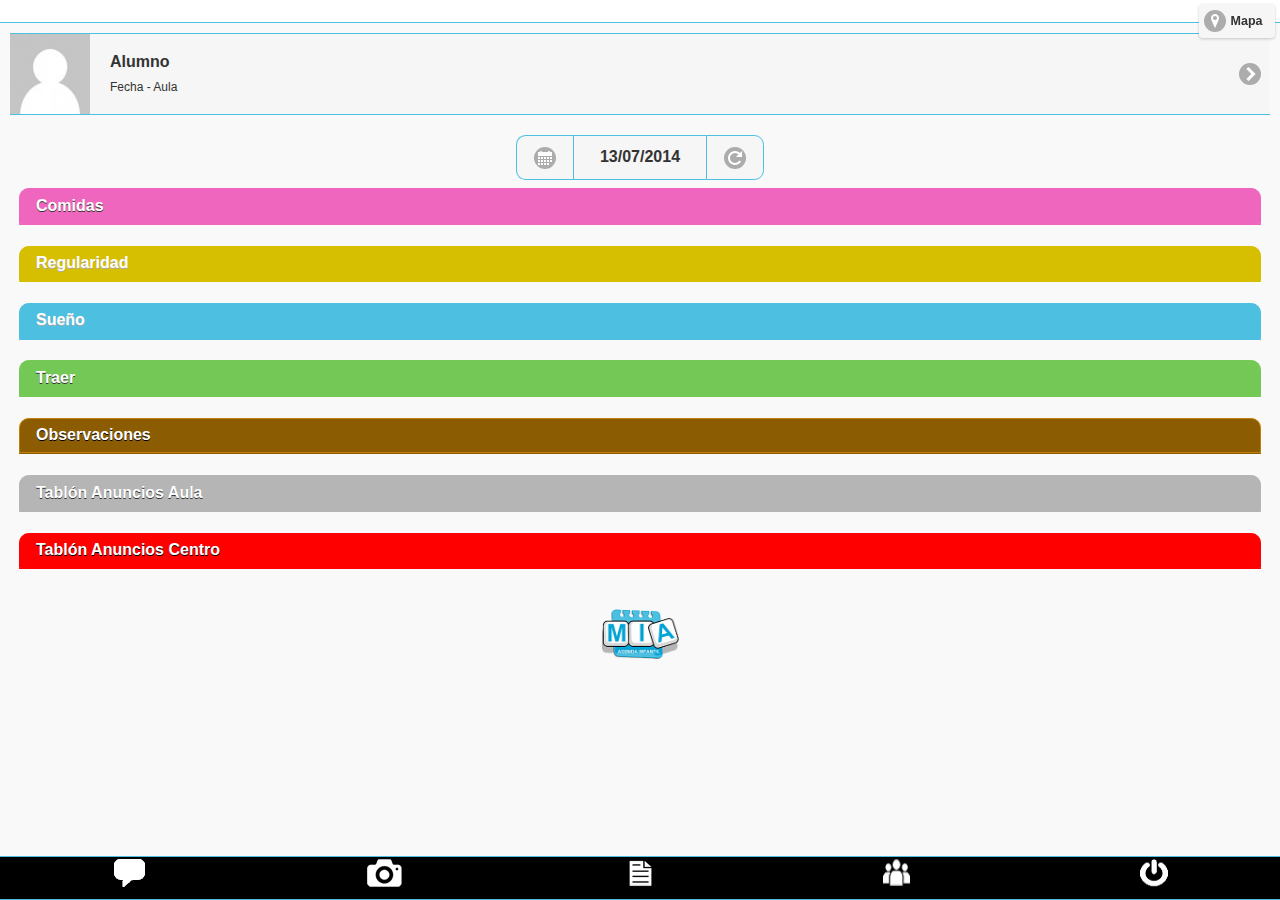
==== main.html @ b5c7e552 "MIA" ====
<!DOCTYPE html>
<html lang="es">
    <head>
    	<meta charset="utf-8" />
        <meta name="format-detection" content="telephone=no" />
        <!-- WARNING: for iOS 7, remove the width=device-width and height=device-height attributes. See https://issues.apache.org/jira/browse/CB-4323 -->
        <!--  <meta name="viewport" content="user-scalable=no, initial-scale=1, maximum-scale=1, minimum-scale=1, width=device-width, height=device-height, target-densitydpi=device-dpi" />
        -->
        <meta name="viewport" content="user-scalable=no, initial-scale=1, maximum-scale=1, minimum-scale=1, width=device-width, height=device-height" />
        
        <link rel="stylesheet" type="text/css" href="css/index.css" />
        <link rel="stylesheet" type="text/css" href="libs/mia2.css" />
        <link rel="stylesheet" type="text/css" href="libs/jquery.mobile.structure-1.4.2.css" />
        <link rel="stylesheet" type="text/css" href="libs/jquery.mobile.icons.min.css" />
        
        <link href="css/photoswipe.css" type="text/css" rel="stylesheet" />
		<style type="text/css">
			div.gallery-row:after { clear: both; content: "."; display: block; height: 0; visibility: hidden; }
			div.gallery-item { float: left; width: 33.333333%; }
			div.gallery-item a { display: block; margin: 5px; border: 1px solid #3c3c3c; }
			div.gallery-item img { display: block; width: 100%; height: auto; }
			#Gallery1 .ui-content, #Gallery2 .ui-content { overflow: hidden; }
		</style>


      <link rel="stylesheet" href="https://rawgithub.com/arschmitz/jquery-mobile-datepicker-wrapper/v0.1.1/jquery.mobile.datepicker.css" />
    
                  
        <title>Mia</title>
    </head>
   <body onload="onLoad()">
   
   

    <!-- --------------------  Página controlDiario - datos hoy  -------------------------------------- -->
    <div class="app" id="controlDiario" data-role="page" >
   		    <div data-role="header" role="banner" data-position="fixed" style=" background-color:#ffffff;" class="ui-header ui-bar-inherit">
				<h1 style="margin: 0px; padding:0px;">
			  		<img class="logo_centro" border="0" style="height:50px;" src="img/happy.jpg" />
				</h1>
				 <a href="mapa.html" data-ajax="false" class="ui-btn-right ui-btn-icon-right" style="border: 0px;"  data-icon="location"   data-icon="back">Mapa</a>
			</div>

			<div   class="ui-content ui-corner-all " style="margin:3px;">

				<div class="ui-corner-all custom-corners" style="margin: 7px">
						<ul data-role="listview" >
							<li> <a onClick="ajaxfichadetallada()" >
		 							<img id="fichareducida_imagen" src="imagenes/noimage.jpeg" />
                            		<h3 id="fichareducida_nombre">Alumno</h3>
                            		<p id="fichareducida_fechaaula">Fecha  - Aula </p>
                           		</a>
							</li>
						</ul>
				</div>
			<!--	<br/>
				<div style="text-align: center;">
					  <h3>13 NOVIEMBRE 2014</h3>
					 
				</div>
			-->
		<br/>
			
				<div data-role="controlgroup"
					style="width: 100%; text-align: center; font-size" data-type="horizontal"
					class="">
					
					<a href="#dialogCalendario" data-rel="dialog" data-role="button" data-icon="calendar"
						data-iconpos="notext"  data-inline="true">12</a> 
					<!-- 
						<a onClick="ajaxControlFecha();" data-role="button" data-icon="calendar"
						data-iconpos="notext"  data-inline="true">12</a> 
				     -->
					
						
						<a href="#" data-role="button" data-inline="true" id="fecha" style="width:100px;">13/07/2014</a> <a
						onClick="ajaxControlHoy();" data-role="button" data-icon="refresh"
						data-iconpos="notext" data-inline="true">hoy </a>

				</div>
			
			
			<div class="ui-corner-all custom-corners">
  						<div class="ui-bar ui-bar-c">
    					<h3 id="comida_etiqueta">Comidas</h3>
  						</div>
  						<div class="ui-body ui-body-c" style="margin:0px;padding:0px;">
  						   <table id="table-comidas" style="width:100%; margin:0px; padding:0px;" class="ui-responsive"> 
						   </table>
    							    						
  						</div>
					</div>
		            </br>    
                  	<div class="ui-corner-all custom-corners">
  						<div class="ui-bar ui-bar-b">
    					<h3 id="regularidad_etiqueta">Regularidad</h3>
  						</div>
  						<div class="ui-body ui-body-b"  style=" margin:0px; padding:0px;">
  							<table id="table-regularidad" style="width:100%; margin:0px; padding:0px;" class="ui-responsive"> 
						   </table>
    
  						</div>
					</div>
					</br>
		            <div class="ui-corner-all custom-corners">
  						<div class="ui-bar ui-bar-a">
    					<h3 id="sueno_etiqueta">Sueño</h3>
  						</div>
  						<div class="ui-body ui-body-a" style="margin:0px;padding:0px;">
							<table id="table-sueno" style="width:100%; margin:0px; padding:0px;" class="ui-responsive"> 
						   </table>
							
  						</div>
					</div>
					</br>
					
					
					<!-- TRAER -->
					<div class="ui-corner-all custom-corners">
  						<div class="ui-bar ui-bar-e">
    					<h3 id="traer_etiqueta" >Traer</h3>
  						</div>
  						<div class="ui-body ui-body-e" style="margin:0px;padding:0px;">
							<table id="table-traer" style="width:100%; margin:0px; padding:0px;" class="ui-responsive"> 
						  </table>
						   
							
  						</div>
					</div>
					</br>
					

					<!-- Observaciones -->
					<!-- <div class="ui-corner-all custom-corners">
  						<div class="ui-bar ui-bar-f">
    					<h3 id="observaciones_etiqueta">Observaciones</h3>
  						</div>
  						<div class="ui-body ui-body-f" style="margin:0px;padding:0px;">
							<table id="table-observaciones" style="width:100%; margin:0px; padding:0px;" class="ui-responsive"> 
						       <tr>
						         <td style="width:75%"><span id="observaciones" class="texto-marron texto-marron" style="width:100%"></span></td>
						      
						         <td  style="text-align: right; padding-right:5px;"><img src="./img/observaciones_64.jpg"></td>
						       </tr>
						   </table>
						   
  						</div>
					</div>
					-->
					 <div class="ui-corner-all custom-corners">
                        <div class="ui-bar ui-bar-f">
                            <h3 id="observaciones_etiqueta" >Observaciones</h3>
                        </div>
                        <div class="ui-body ui-body-f" style="margin:0px;padding:0px;">
                            <table id="table-observaciones" style="width:100%; margin:0px; padding:0px;" class="ui-responsive"> 
                           </table>
                        </div>
                    </div>
					
					
					</br>


			
			 <!-- Aula -->
                    <div class="ui-corner-all custom-corners">
                            <div class="ui-bar ui-bar-d">
                    <h3 id="tablonaula_etiqueta" >Tablón Anuncios Aula</h3>
                            </div>
                            <div class="ui-body ui-body-d" style="margin:0px;padding:0px;" >
                                <table id="table-aula" style="width:100%; margin:0px; padding:0px;" class="ui-responsive"> 
                                </table>    
                               <!--<span class="texto-gris" id="tablonaula">El próximo martes los Ositos nos vamos de excursión</span>
                                -->
                            </div>
                    </div>
                    </br>


                    <!-- Centro-->
                    <div class="ui-corner-all custom-corners">
                            <div class="ui-bar ui-bar-g">
                    <h3 id="tabloncentro_etiqueta">Tablón Anuncios Centro</h3>
                            </div>
                            <div class="ui-body ui-body-g" style="margin:0px;padding:0px;">
                                  <!--  <span class="texto-rojo" id="tabloncentro">	el niño ha tenido algo de calentura</span>-->
                               <table id="table-centro" style="width:100%; margin:0px; padding:0px;" class="ui-responsive"> 
                                </table>    
                                  
                            </div>
                    </div>
                    </br>
			
				            
            </div>
 	
 			<h1 style="margin: 0px; padding:0px;">
			  		<img border="0" style="height:50px;" src="img/LogoMIA_1xs.png" />
			</h1>
	<div data-role="footer" class="myNavBar" data-position="fixed">
		<div data-role="navbar" class="myNavBar ui-bar-h">
		<ul id="controlmenu">
			<!--  <li><a href="#controlDiario" class="ui-nodisc-icon  ui-btn-active ui-state-persist"  id="nav_home" data-icon="custom"></a></li>
			-->
			<li><a href="#observaciones" class="ui-nodisc-icon"  id="nav_comentarios" data-icon="custom"></a></li>
			<li><a href="#GalleryList" class="ui-nodisc-icon" onclick="ajaxAlumnoGetFotos();" id="nav_fotos" data-icon="custom"></a></li>
		    
			<!--<li><a href="#" class="ui-nodisc-icon"  onclick="ajaxAlumnoGetMenu();" id="nav_menu" data-icon="custom"></a></li>-->
			<li><a href="#" class="ui-nodisc-icon"  onclick="ajaxGetDocumentosCentro();" id="nav_doc" data-icon="custom"></a></li>
   	  	    <li  id="controlliHijos" ><a onClick="irListaHijos()" data-ajax="false"  class="ui-nodisc-icon"  id="nav_perfil" data-icon="custom"></a></li>
			<li  id="controlliDesconectarse">              <a onClick="desconectarse()"  class="ui-nodisc-icon"  id="nav_desconectarse" data-icon="custom"></a></li>
		
		</ul>
		</div>
	</div>
            
 </div>  <!-- fin   pagina controlDiario-datos hoy   ------------------------------ -->
    
    



<!-- --------------------  Página perfil Alumno  -------------------------------------- -->
    <div class="app" id="perfil" data-role="page" >

   		    <div data-role="header" role="banner" data-position="fixed" style=" background-color:#ffffff;" class="ui-header ui-bar-inherit">
				<h1 style="margin: 0px; padding:0px;">
			  		<img class="logo_centro" border="0" style="height:50px;" src="img/happy.jpg" />
				</h1>
				<a href="#controlDiario" class="ui-b" data-rel="button" data-icon="home"  data-direction="reverse" data-icon="back">Inicio</a>
				<a href="mapa.html" data-ajax="false" class="ui-btn-right ui-btn-icon-right" style="border: 0px;"  data-icon="location"   data-icon="back">Mapa</a>
			</div>

			
			<div   class="ui-content ui-corner-all " style="margin:3px;">

	
				<div class="ui-corner-all custom-corners" style="margin: 7px">
                            <ul data-role="listview" >
                                <li> 
                                    <img id="fichadetalle_imagen" src="imagenes/noimage.jpeg" />
                                    <h3 id="fichadetalle_nombre">Alumno</h3>
                                    <p id="fichadetalle_fechaaula">Fecha  - Aula </p>
                           		</li>
                            </ul>
				</div>
				<br>
                <div class="ui-corner-all custom-corners">
                   <div class="ui-bar ui-bar-c">
                       <h3 id="tutores_etiquetas">Familiares</h3>
                   </div>
                   <div class="ui-body ui-body-c" style="margin:0px;padding:0px;">
                       <table id="tutores_contacto" id="table-comidas" style="width:100%; margin:0px; padding:0px;" class="ui-responsive"> 
                           <tr>
                             <td><span class="texto-morado">Tutor</span></td>
                             <td> Padre </td>
                             <td> <a href="tel:777777777"> llamar </a></td>
                           </tr>
                       </table>
                    </div>
               </div>
                    
               <br>
               
               <div class="ui-corner-all custom-corners">
                   <div class="ui-bar ui-bar-f">
                       <h3 id="observaciones_alumno_etiqueta">Observaciones</h3>
                   </div>
                   <div id="observaciones_alumno"  class="ui-body ui-body-f">
                      
                   </div>
				</div>
<br>

				<h1 style="margin: 0px; padding:0px;">
			  		<img border="0" style="height:50px;" src="img/LogoMIA_1xs.png" />
			</h1>

			                
            </div>
 	
 	<div data-role="footer" class="myNavBar" data-position="fixed">
	
		<div data-role="navbar" class="myNavBar ui-bar-h">
		<ul id="perfilmenu">
			<!--  <li><a href="#controlDiario" class="ui-nodisc-icon  ui-btn-active ui-state-persist"  id="nav_home" data-icon="custom"></a></li>
			-->
			<li><a href="#observaciones" class="ui-nodisc-icon"  id="nav_comentarios" data-icon="custom"></a></li>
			<li><a href="#GalleryList" class="ui-nodisc-icon" onclick="ajaxAlumnoGetFotos();" id="nav_fotos" data-icon="custom"></a></li>
		    
			<!--<li><a href="#" class="ui-nodisc-icon"  onclick="ajaxAlumnoGetMenu();" id="nav_menu" data-icon="custom"></a></li>-->
			<li><a href="#" class="ui-nodisc-icon"  onclick="ajaxGetDocumentosCentro();" id="nav_doc" data-icon="custom"></a></li>
   	  	    <li  id="perfilliHijos" ><a onClick="irListaHijos()" data-ajax="false"  class="ui-nodisc-icon"  id="nav_perfil" data-icon="custom"></a></li>
			<li  id="perfilliDesconectarse">              <a onClick="desconectarse()"  class="ui-nodisc-icon"  id="nav_desconectarse" data-icon="custom"></a></li>
		
		</ul>
		</div>
    </div>        
 </div> 
 
 
 
 
 
 
  <!-- page -->
        
    
    <!--     ------------------  pagina perfil fin  ------------------------------ -->
    







    
    <!--------------------------   Página menu inicio    --------------------------------------- -->
<!-- 
	<div class="app" id="menu" data-role="page" >
			
			 <div data-role="header" role="banner" data-position="fixed" style=" background-color:#ffffff;" class="ui-header ui-bar-inherit">
				<h1 style="margin: 0px; padding:0px;">
			  		<img class="logo_centro" border="0" style="height:50px;" src="img/happy.jpg" />
				</h1>
				<a href="#controlDiario" class="ui-b" data-rel="button" data-icon="home"  data-direction="reverse" data-icon="back">Inicio</a>
		
				 <a href="mapa.html" data-ajax="false" class="ui-btn-right ui-btn-icon-right" style="border: 0px;"  data-icon="location"   data-icon="back">Mapa</a>
			</div>
			
			
			<div  style="padding:0;" data-role="content" data-theme="c">
 				<div id="mycontainer" style="padding:0;width:100%;height:100%">
        			<canvas id="mycanvas" style="width: 100%; height: 100%"></canvas>
    			</div>
    			
				<h1 style="margin: 0px; padding:0px;">
			  		<img border="0" style="height:50px;" src="img/LogoMIA_1xs.png" />
			</h1>
           </div>
		
		<div data-role="footer" class="myNavBar" data-position="fixed">
			
			<div data-role="navbar" class="myNavBar ui-bar-h">
			<ul id="menumenu">
				<li><a href="#controlDiario" class="ui-nodisc-icon  ui-btn-active ui-state-persist"  id="nav_home" data-icon="custom"></a></li>
				<li><a href="#" class="ui-nodisc-icon"  onclick="ajaxAlumnoGetMenu();" id="nav_menu" data-icon="custom"></a></li>
				<li><a href="#GalleryList" class="ui-nodisc-icon" onclick="ajaxAlumnoGetFotos();" id="nav_fotos" data-icon="custom"></a></li>
			  	<li><a href="#observaciones" class="ui-nodisc-icon"  id="nav_comentarios" data-icon="custom"></a></li>
			      <li  id="menuliHijos" ><a onClick="irListaHijos()" class="ui-nodisc-icon"  id="nav_perfil" data-icon="custom"></a></li>
			
				<li  id="menuliDesconectarse">              <a onClick="desconectarse()"  class="ui-nodisc-icon"  id="nav_desconectarse" data-icon="custom"></a></li>
			
			</ul>
			</div>
	    </div>        
 </div>  
 -->
         <div data-role="page" id="listaCategorias">
            <div data-role="header" role="banner" data-position="fixed" style=" background-color:#ffffff;" class="ui-header ui-bar-inherit">
		<h1 style="margin: 0px; padding:0px;">
					<img class="logo_centro" border="0" style="height:50px;" src="img/happy.jpg" />
		</h1>
		<a href="#controlDiario" class="ui-b" data-rel="button" data-icon="home"  data-direction="reverse" data-icon="back">Inicio</a>
		<a href="mapa.html" data-ajax="false" class="ui-btn-right ui-btn-icon-right" style="border: 0px;"  data-icon="location"   data-icon="back">Mapa</a>
            </div>
	
            <div data-role="content"> 
                <h1 id="h1documentos" style="margin: 0px; padding:0px;"> Documentos</h1>
                <br/>
  	    
               
                <ul id="ulCategorias" data-role="listview">
                        <li>No existen Categorías</li>
                </ul>
                <br/>
                <h1 style="margin: 0px; padding:0px;">
                    <img border="0" style="height:50px;" src="img/LogoMIA_1xs.png" />
		</h1>
                
            </div> 
            <div data-role="footer" class="myNavBar" data-position="fixed">
	
		<div data-role="navbar" class="myNavBar ui-bar-h">
		<ul id="docmenu">
	<!--  <li><a href="#controlDiario" class="ui-nodisc-icon  ui-btn-active ui-state-persist"  id="nav_home" data-icon="custom"></a></li>
			-->
			<li><a href="#observaciones" class="ui-nodisc-icon"  id="nav_comentarios" data-icon="custom"></a></li>
			<li><a href="#GalleryList" class="ui-nodisc-icon" onclick="ajaxAlumnoGetFotos();" id="nav_fotos" data-icon="custom"></a></li>
		    
			<!--<li><a href="#" class="ui-nodisc-icon"  onclick="ajaxAlumnoGetMenu();" id="nav_menu" data-icon="custom"></a></li>-->
			<li><a href="#" class="ui-nodisc-icon"  onclick="ajaxGetDocumentosCentro();" id="nav_doc" data-icon="custom"></a></li>
   	  	    <li  id="docliHijos" ><a onClick="irListaHijos()" data-ajax="false"  class="ui-nodisc-icon"  id="nav_perfil" data-icon="custom"></a></li>
			<li  id="docliDesconectarse">              <a onClick="desconectarse()"  class="ui-nodisc-icon"  id="nav_desconectarse" data-icon="custom"></a></li>
		
		</ul>
		</div>
            </div>
	</div>
        
        <div  data-role="page" id="listaDoc" class="gallery-page" >
	
            <div data-role="header">
		<h1 id="CategoryName">Categoría</h1>
                 <a href="#" data-icon="back" data-rel="back" title="Go back">Volver</a>
            </div>
		
            <div data-role="content">	
                <ul id="ulDocumentos" data-role="listview">
                    <li>No existen Categorias</li>
                </ul>
                <br/>
                <h1 style="margin: 0px; padding:0px;">
                    <img border="0" style="height:50px;" src="img/LogoMIA_1xs.png" />
		</h1>
            </div>
        </div>
        
        <div class="app" id="menu" data-role="page" >
            
            <div data-role="header">
		       <h1 id="documentName">documento</h1>
                 <a href="#" data-icon="back" data-rel="back" title="Go back">Volver</a>
            </div>
   	
            <div  style="padding:0;" data-role="content" data-theme="c">
 				<div id="mycontainer" style="padding:0;width:100%;height:100%">
        			<canvas id="mycanvas" style="width: 100%; height: 100%"></canvas>
    			</div>
           </div>
				
	</div>
 
 
 <!-- page -->



    <!-- --------------------------Página menú fin  ------------------------------------------------->
    
    
    
    
    
  
<div data-role="page" id="GalleryList">
	 <div data-role="header" role="banner" data-position="fixed" style=" background-color:#ffffff;" class="ui-header ui-bar-inherit">
		<h1 style="margin: 0px; padding:0px;">
			<img class="logo_centro" border="0" style="height:50px;" src="img/happy.jpg" />
		</h1>
		<a href="#controlDiario" class="ui-b" data-rel="button" data-icon="home"  data-direction="reverse" data-icon="back">Inicio</a>
		<a href="mapa.html" data-ajax="false" class="ui-btn-right ui-btn-icon-right" style="border: 0px;"  data-icon="location"   data-icon="back">Mapa</a>
	</div>
	<div data-role="content">
		<h1 id="h1gallerylist" style="margin: 0px; padding:0px;"> Galerías Fotos</h1>
	   <br/>
  		<ul id="ultemas" data-role="listview">
        	<li>No existen fotos</li>
        </ul>
        
        <br/>
        <h1 style="margin: 0px; padding:0px;">
			  		<img border="0" style="height:50px;" src="img/LogoMIA_1xs.png" />
			</h1>
    </div> 
    <div data-role="footer" class="myNavBar" data-position="fixed">
	
		<div data-role="navbar" class="myNavBar ui-bar-h">
		<ul id="galeriamenu">
		<!--  <li><a href="#controlDiario" class="ui-nodisc-icon  ui-btn-active ui-state-persist"  id="nav_home" data-icon="custom"></a></li>
			-->
			<li><a href="#observaciones" class="ui-nodisc-icon"  id="nav_comentarios" data-icon="custom"></a></li>
			<li><a href="#GalleryList" class="ui-nodisc-icon" onclick="ajaxAlumnoGetFotos();" id="nav_fotos" data-icon="custom"></a></li>
		    
			<!--<li><a href="#" class="ui-nodisc-icon"  onclick="ajaxAlumnoGetMenu();" id="nav_menu" data-icon="custom"></a></li>-->
			<li><a href="#" class="ui-nodisc-icon"  onclick="ajaxGetDocumentosCentro();" id="nav_doc" data-icon="custom"></a></li>
   	  	    <li  id="galerialiHijos" ><a onClick="irListaHijos()" data-ajax="false"  class="ui-nodisc-icon"  id="nav_perfil" data-icon="custom"></a></li>
			<li  id="galerialiDesconectarse">              <a onClick="desconectarse()"  class="ui-nodisc-icon"  id="nav_desconectarse" data-icon="custom"></a></li>
		
		</ul>
		</div>
	</div>	
</div>
  <div  data-role="page" id="Gallery1" class="gallery-page" >
	<div data-role="header">
		<h1 id="GalleryName">First Gallery</h1>
		<a href="#" data-icon="back" data-rel="back" title="Go back">Back</a>
		
    </div>
		
    <div data-role="content">
		<div class="gallery" id="gallery_table">
        </div>
    </div>
  </div>
        
        <div  data-role="page" id="GalleryDetail" class="gallery-item" >
	
            <div data-role="header">
		       <h1 id="PhotoName">Foto</h1>
		       <a href="#" data-icon="back" data-rel="back" title="Go back">Back</a>
		       
            </div>
		
            <div data-role="content">	
                <div id="divGalleryImg" style="text-align: center;margin: 0 auto;">
                    <img id="GalleryDetailSrc" src="" data_idfoto="0" style="max-height: 600px; max-width:600px; "/>
                </div>
                <a onClick="confirmDesetiquetar();" data-role="button">Desetiquetar niño</a>
            </div>
	
           
        </div>	
	
	
	
    <!-- --------------------------Página  galeria  Fin ------------------------------------------------->
    
    
    
        <!--------------------------   Página observaciones inicio    --------------------------------------- -->
		<div class="app" id="observaciones" data-role="page" >
			<div data-role="header" role="banner" data-position="fixed" style=" background-color:#ffffff;" class="ui-header ui-bar-inherit">
				<h1 style="margin: 0px; padding:0px;">
			  		<img class="logo_centro" border="0" style="height:50px;" src="img/happy.jpg" />
				</h1>
				<a href="#controlDiario" class="ui-b" data-rel="button" data-icon="home"  data-direction="reverse" data-icon="back">Inicio</a>
				 <a href="mapa.html" data-ajax="false" class="ui-btn-right ui-btn-icon-right" style="border: 0px;"  data-icon="location"   data-icon="back">Mapa</a>
			</div>
			
   		    


			<div  style="padding:0;" data-role="content" >
 				  <form name="formObservaciones" id="formObservaciones">    
                    <div data-role="fieldcontain">
                        <div class="ui-bar" ><label id="formObservaciones_label"  for="textObservaciones">Observaciones para el profesor:</label>
                        </div>
                        <textarea  class="o" cols="40" rows="3" name="textObservaciones" id="textObservaciones"></textarea>
                    </div>
                   
                   <div data-role="collapsible">
                        <h3 id="formObservaciones_posponer">Posponer publicación</h3>
                        <div data-role="fieldcontain">
                            <fieldset  data-role="controlgroup" >
                                <label id="labelcheck1" for="check1">hoy</label><input type="checkbox" name="check1" id="check1">
                                <label id="labelcheck2" for="check2">dia</label><input type="checkbox" name="check2" id="check2">
                                <label id="labelcheck3" for="check3">dia</label><input type="checkbox" name="check3" id="check3">
                                <label id="labelcheck4" for="check4">dia</label><input type="checkbox" name="check4" id="check4">
                                <label id="labelcheck5" for="check5">dia</label><input type="checkbox" name="check5" id="check5">
                                <label id="labelcheck6" for="check6">dia</label><input type="checkbox" name="check6" id="check6">
                                <label id="labelcheck7" for="check7">dia</label><input type="checkbox" name="check7" id="check7">
                            </fieldset>
                        </div>
                    </div>
                   
                    <div class="ui-grid-a">
                        <div class="ui-block-a"><a  data-role="button" data-rel="back" data-icon="back" >Cancelar</a></div>
                        <div class="ui-block-b"><a onClick="enviarFormularioObservaciones()" data-role="button" data-icon="check" >Enviar</a></div>
                   </div>
                   <input type="hidden" name="id_tutor" id="id_tutorObservaciones" value=""/>
                   <input type="hidden" name="id_alumno" id="id_alumnoObservaciones" value=""/>
                   
                </form>
 				
 				<br/>
 				 <h1 style="margin: 0px; padding:0px;">
			  		<img border="0" style="height:50px;" src="img/LogoMIA_1xs.png" />
			</h1>
           </div>
				
	  <div data-role="footer" class="myNavBar" data-position="fixed">
	
		<div data-role="navbar" class="myNavBar ui-bar-h">
		<ul id="obsmenu">
			<!--  <li><a href="#controlDiario" class="ui-nodisc-icon  ui-btn-active ui-state-persist"  id="nav_home" data-icon="custom"></a></li>
			-->
			<li><a href="#observaciones" class="ui-nodisc-icon"  id="nav_comentarios" data-icon="custom"></a></li>
			<li><a href="#GalleryList" class="ui-nodisc-icon" onclick="ajaxAlumnoGetFotos();" id="nav_fotos" data-icon="custom"></a></li>
		    
			<!--<li><a href="#" class="ui-nodisc-icon"  onclick="ajaxAlumnoGetMenu();" id="nav_menu" data-icon="custom"></a></li>-->
			<li><a href="#" class="ui-nodisc-icon"  onclick="ajaxGetDocumentosCentro();" id="nav_doc" data-icon="custom"></a></li>
   	  	    <li  id="obsliHijos" ><a onClick="irListaHijos()" data-ajax="false"  class="ui-nodisc-icon"  id="nav_perfil" data-icon="custom"></a></li>
			<li  id="obsliDesconectarse">              <a onClick="desconectarse()"  class="ui-nodisc-icon"  id="nav_desconectarse" data-icon="custom"></a></li>
		
		</ul>
		</div>
	</div>	
            
 </div>  <!-- page -->

    
    <!--  pagina dialogo calendario -->
      <div data-role="page" id="dialogCalendario">
        <div data-role="header" > 
            <h1>Seleccionar </h1> 
        </div>  
        <div data-role="content">
            <h3> Fecha a recuperar</h3>
            <form id="formfecha" name="formfecha">
                <input id="inputFecha" type="text" data-role="date" data-inline="true">
    
                <div class="ui-grid-a">
                  <div class="ui-block-a">
                       <a data-role="button" data-rel="back">Cancelar</a>
                  </div>
                  <div class="ui-block-b">
                       <a onClick="ajaxControlFecha();" data-role="button">Aceptar</a>
                    </div>
                </div>
            </form>   
        </div>
 </div>
 <!--  fin pagina dialogo calendario -->
    
    
    
    
    

        <script type="text/javascript" src="cordova.js"></script>
        <script type="text/javascript" src="libs/jquery-2.1.0.js"></script>
    	<script type="text/javascript" src="libs/simple-inheritance.min.js"></script>
		<script type="text/javascript" src="libs/jquery.animate-enhanced.min.js"></script>
		<script type="text/javascript" src="libs/code-photoswipe-jQuery-1.0.11.min.js"></script>
        <script type="text/javascript" src="libs/img-touch-canvas.js"></script>
        <script type="text/javascript" src="libs/zoom.js"></script>


        <script type="text/javascript" src="js/main.js"></script>
    	<script type="text/javascript" src="js/observacionesPadres.js"></script>
    	<!-- <script type="text/javascript" src="js/menu.js"></script> -->
    	<script type="text/javascript" src="js/doc.js"></script>

 		<script type="text/javascript" src="js/fotos.js"></script>
 
 
     <script type="text/javascript" src="libs/jquery.mobile-1.4.2.js"></script>
 
 		<script src="https://rawgithub.com/jquery/jquery-ui/1.10.4/ui/jquery.ui.datepicker.js"></script>
        <script id="mobile-datepicker" src="https://rawgithub.com/arschmitz/jquery-mobile-datepicker-wrapper/v0.1.1/jquery.mobile.datepicker.js"></script>
        <script type="text/javascript" src="js/calendario.js"></script>
     
 
    </body>
</html>
---- css/index.css ----
/*
 * Licensed to the Apache Software Foundation (ASF) under one
 * or more contributor license agreements.  See the NOTICE file
 * distributed with this work for additional information
 * regarding copyright ownership.  The ASF licenses this file
 * to you under the Apache License, Version 2.0 (the
 * "License"); you may not use this file except in compliance
 * with the License.  You may obtain a copy of the License at
 *
 * http://www.apache.org/licenses/LICENSE-2.0
 *
 * Unless required by applicable law or agreed to in writing,
 * software distributed under the License is distributed on an
 * "AS IS" BASIS, WITHOUT WARRANTIES OR CONDITIONS OF ANY
 * KIND, either express or implied.  See the License for the
 * specific language governing permissions and limitations
 * under the License.
 */
 @font-face {
	font-family: 'angelina';
	src: url('./angelina.eot');
	src: local('angelina'), url('./angelina.woff') format('woff'), url('./angelina.ttf') format('truetype');
}
/* use this class to attach this font to any element i.e. <p class="fontsforweb_fontid_4367">Text with this font applied</p> */
.fontsforweb_fontid_4367 {
	font-family: 'angelina' !important;
}
 
 
 @font-face {
	font-family: 'Handlee-Regular';
	src: local('Handlee-Regular'), url('./Handlee-Regular.ttf') format('truetype');
}
.fonts_Handlee_Regular{
	font-family: 'Handlee-Regular' !important;
}
 
 
 
 
 
* {
    -webkit-tap-highlight-color: rgba(0,0,0,0); /* make transparent link selection, adjust last value opacity 0 to 1.0 */
}

body {
    -webkit-touch-callout: none;                /* prevent callout to copy image, etc when tap to hold */
    -webkit-text-size-adjust: none;             /* prevent webkit from resizing text to fit */
    -webkit-user-select: none;                  /* prevent copy paste, to allow, change 'none' to 'text' */
    background-color:#E4E4E4;
    background-image:linear-gradient(top, #A7A7A7 0%, #E4E4E4 51%);
    background-image:-webkit-linear-gradient(top, #A7A7A7 0%, #E4E4E4 51%);
    background-image:-ms-linear-gradient(top, #A7A7A7 0%, #E4E4E4 51%);
    background-image:-webkit-gradient(
        linear,
        left top,
        left bottom,
        color-stop(0, #A7A7A7),
        color-stop(0.51, #E4E4E4)
    );
    background-attachment:fixed;
    font-family:'HelveticaNeue-Light', 'HelveticaNeue', Helvetica, Arial, sans-serif;
    font-size:12px;
    height:100%;
    margin:0px;
    padding:0px;
    text-transform:uppercase;
    width:100%;
}

/* Portrait layout (default) */
.app2 {
    background:url(../img/logo.png) no-repeat center top; /* 170px x 200px */
    position:absolute;             /* position in the center of the screen */
    left:50%;
    top:50%;
    height:50px;                   /* text area height */
    width:225px;                   /* text area width */
    text-align:center;
    padding:180px 0px 0px 0px;     /* image height is 200px (bottom 20px are overlapped with text) */
    margin:-115px 0px 0px -112px;  /* offset vertical: half of image height and text area height */
                                   /* offset horizontal: half of text area width */
}

/* Landscape layout (with min-width) */
@media screen and (min-aspect-ratio: 1/1) and (min-width:400px) {
    .app2 {
        background-position:left center;
        padding:75px 0px 75px 170px;  /* padding-top + padding-bottom + text area = image height */
        margin:-90px 0px 0px -198px;  /* offset vertical: half of image height */
                                      /* offset horizontal: half of image width and text area width */
    }
}

h1 {
    font-size:24px;
    font-weight:normal;
    margin:0px;
    overflow:visible;
    padding:0px;
    text-align:center;
}

.event {
    border-radius:4px;
    -webkit-border-radius:4px;
    color:#FFFFFF;
    font-size:12px;
    margin:0px 30px;
    padding:2px 0px;
}

.event.listening {
    background-color:#333333;
    display:block;
}

.event.received {
    background-color:#4B946A;
    display:none;
}

@keyframes fade {
    from { opacity: 1.0; }
    50% { opacity: 0.4; }
    to { opacity: 1.0; }
}
 
@-webkit-keyframes fade {
    from { opacity: 1.0; }
    50% { opacity: 0.4; }
    to { opacity: 1.0; }
}
 
.blink {
    animation:fade 3000ms infinite;
    -webkit-animation:fade 3000ms infinite;
}

.custom-corners .ui-bar {
  -webkit-border-top-left-radius: inherit;
  border-top-left-radius: inherit;
  -webkit-border-top-right-radius: inherit;
  border-top-right-radius: inherit;
}
.custom-corners .ui-body {
  border-top-width: 0;
  -webkit-border-bottom-left-radius: inherit;
  border-bottom-left-radius: inherit;
  -webkit-border-bottom-right-radius: inherit;
  border-bottom-right-radius: inherit;
}

.texto-morado{
color:#EF66BE;

}
.texto-amarillo{
	/*color:#F9E544*/
color:#D6BE01;
}
.texto-azul{
color:#4DBFE1;
}

.texto-verde{
color:#74C856;
}
.texto-marron{
color:#8B5C02;
/*font-family:  'Lucida Casual', 'Comic Sans MS'  !important;*/  
}
.texto-gris{
color:#B5B5B5;
}
.texto-rojo{
color:#ff0000;
}

 .td1 { width:35%;}
 .td2 { width:15%; }
 .td3 { width:25%;}
 .td4 { width:25%;}


/*
.nav-glyphish-example .ui-btn .ui-btn-inner { 
	padding-top: 40px !important; 
}
.nav-glyphish-example .ui-btn .ui-icon { 
	width: 30px!important; 
	height: 30px!important; 
	margin-left: -15px !important; 
	box-shadow: none!important; 
	-moz-box-shadow: none!important; 
	-webkit-box-shadow: none!important; 
	-webkit-border-radius: 0 !important; 
	border-radius: 0 !important; 
}

#chat .ui-icon { background:  url(./chat.png) 50% 50% no-repeat; background-size: 24px 22px; }
#email .ui-icon { background:  url('./chat.png') 50% 50% no-repeat; background-size: 24px 22px;  }
#login .ui-icon { background:  url('chat.png') 50% 50% no-repeat;  background-size:24px 22px; }
#beer .ui-icon { background:  url(css/chat.png)50% 50% no-repeat;  background-size: 24px 22px; }
#coffee .ui-icon { background:  url('./css/42-photos.png') 50% 50% no-repeat;  background-size: 22px 24px; }
#skull .ui-icon { background:  url(glyphish-icons/21-skull.png) 50% 50% no-repeat;  background-size: 22px 24px; }
		
	*/	


/* this makes the nav bar a bit higher than default */
/*.myNavBar .ui-btn .ui-btn-inner { padding-top: 40px !important; }*/

/* and this makes the space for the icons a bit bigger */
/*.myNavBar .ui-btn .ui-icon { 
width: 40px!important; 
height: 40px!important; 
margin-left: -20px !important; 
box-shadow: none!important; 
-moz-box-shadow: none!important; 
-webkit-box-shadow: none!important; 
-webkit-border-radius: 0 !important;
 border-radius: 0 !important; 
margin-top:-5px;
}*/


.myNavBar .ui-btn .ui-btn-inner { padding-top: 40px !important; }
.myNavBar .ui-btn .ui-icon { width: 30px!important; height: 30px!important; margin-left: -15px !important; box-shadow: none!important; -moz-box-shadow: none!important; -webkit-box-shadow: none!important; -webkit-border-radius: none !important; border-radius: none !important; }
		

a#nav_perfil {
	/*background: url(datospersonales_white.png) 50% 10% no-repeat;*/
	background: url(users_white.png) 50% 10% no-repeat;
	background-size:27px 28px;
	color:white !important;
}
a#nav_menu {
	background: url(menu-white.png) 50% 10% no-repeat;
	background-size:28px 28px;
	color:white !important;
}
a#nav_doc {
	background: url(icon_doc2.png) 50% 10% no-repeat;
	background-size:25px 28px;
	color:white !important;
}



a#nav_fotos{
	background: url(fotos_white.png) 50% 10% no-repeat;
	background-size:35px 28px;
	color:white !important;
}

a#nav_home{
	background: url(home_white.png) 50% 10% no-repeat;
	background-size:28px 28px;
	color:white !important;
}


a#nav_comentarios {
	background: url(observaciones_white.png) 50% 10% no-repeat;
	background-size:31px 28px;
	color:white !important;
}

a#nav_mapa {
	background: url(datosguarderia_white.png) 50% 10% no-repeat;
	background-size:18px 28px;
	color:white !important;
}
a#nav_desconectarse{
	background: url(desconectarse_white.png) 50% 10% no-repeat;
	background-size:28px 28px;
	color:white !important;
}

a#nav_desconectarse2{
	/*background: url(desconectarse_white.png) 50% 10% no-repeat;
	*/
	background-size:28px 28px;
	padding-left:10px;
	color:white !important;
}
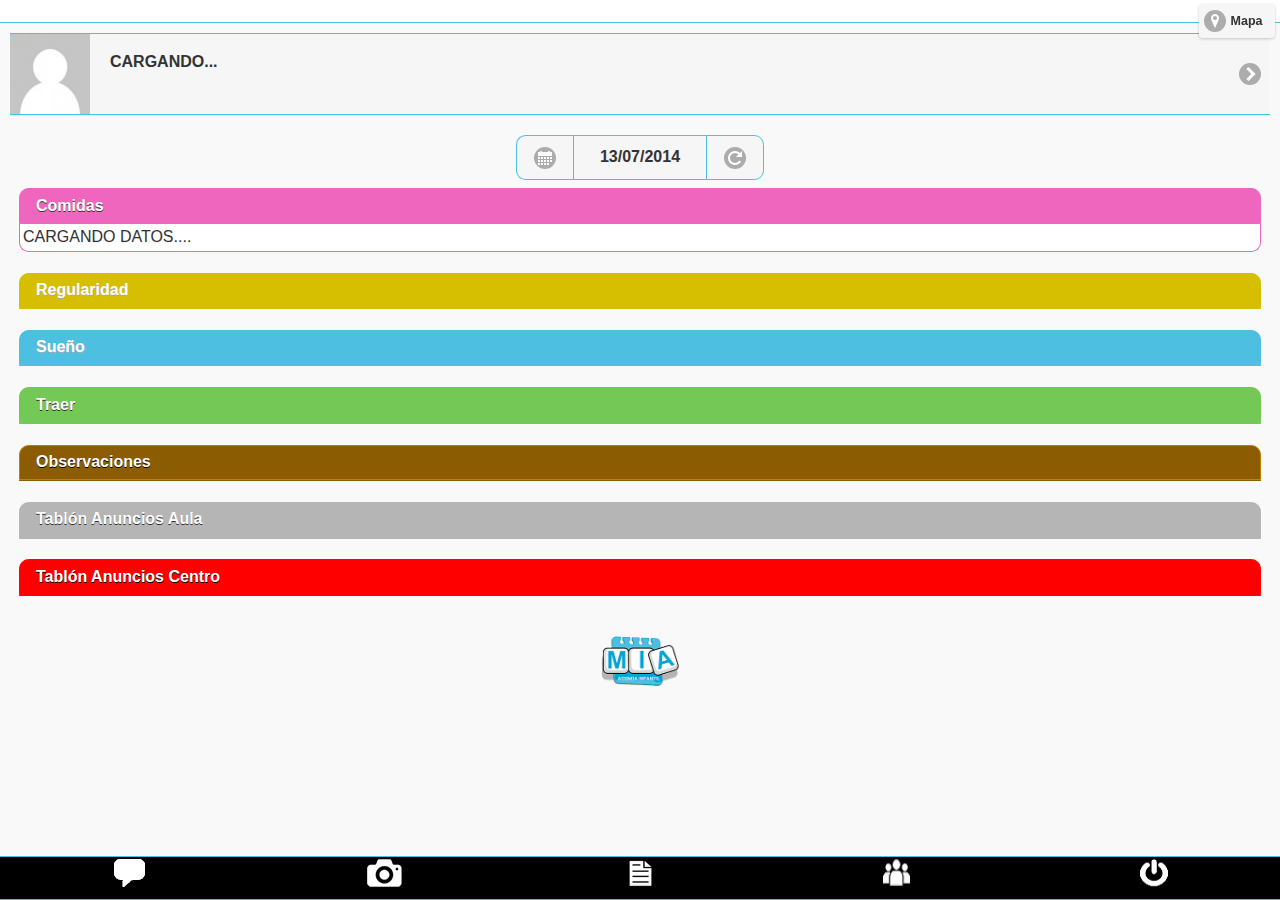
==== commit a850f86d: "Mia" ====
--- a/main.html
+++ b/main.html
@@ -36,7 +36,7 @@
     <div class="app" id="controlDiario" data-role="page" >
    		    <div data-role="header" role="banner" data-position="fixed" style=" background-color:#ffffff;" class="ui-header ui-bar-inherit">
 				<h1 style="margin: 0px; padding:0px;">
-			  		<img class="logo_centro" border="0" style="height:50px;" src="img/happy.jpg" />
+			  		<img class="logo_centro" border="0" style="height:50px;" src="img/LogoMIA_1xs.png" />
 				</h1>
 				 <a href="mapa.html" data-ajax="false" class="ui-btn-right ui-btn-icon-right" style="border: 0px;"  data-icon="location"   data-icon="back">Mapa</a>
 			</div>
@@ -47,8 +47,8 @@
 						<ul data-role="listview" >
 							<li> <a onClick="ajaxfichadetallada()" >
 		 							<img id="fichareducida_imagen" src="imagenes/noimage.jpeg" />
-                            		<h3 id="fichareducida_nombre">Alumno</h3>
-                            		<p id="fichareducida_fechaaula">Fecha  - Aula </p>
+                            		<h3 id="fichareducida_nombre">CARGANDO...</h3>
+                            		<p id="fichareducida_fechaaula"></p>
                            		</a>
 							</li>
 						</ul>
@@ -86,6 +86,7 @@
   						</div>
   						<div class="ui-body ui-body-c" style="margin:0px;padding:0px;">
   						   <table id="table-comidas" style="width:100%; margin:0px; padding:0px;" class="ui-responsive"> 
+						   <tr><td>CARGANDO DATOS....</td></tr>
 						   </table>
     							    						
   						</div>
